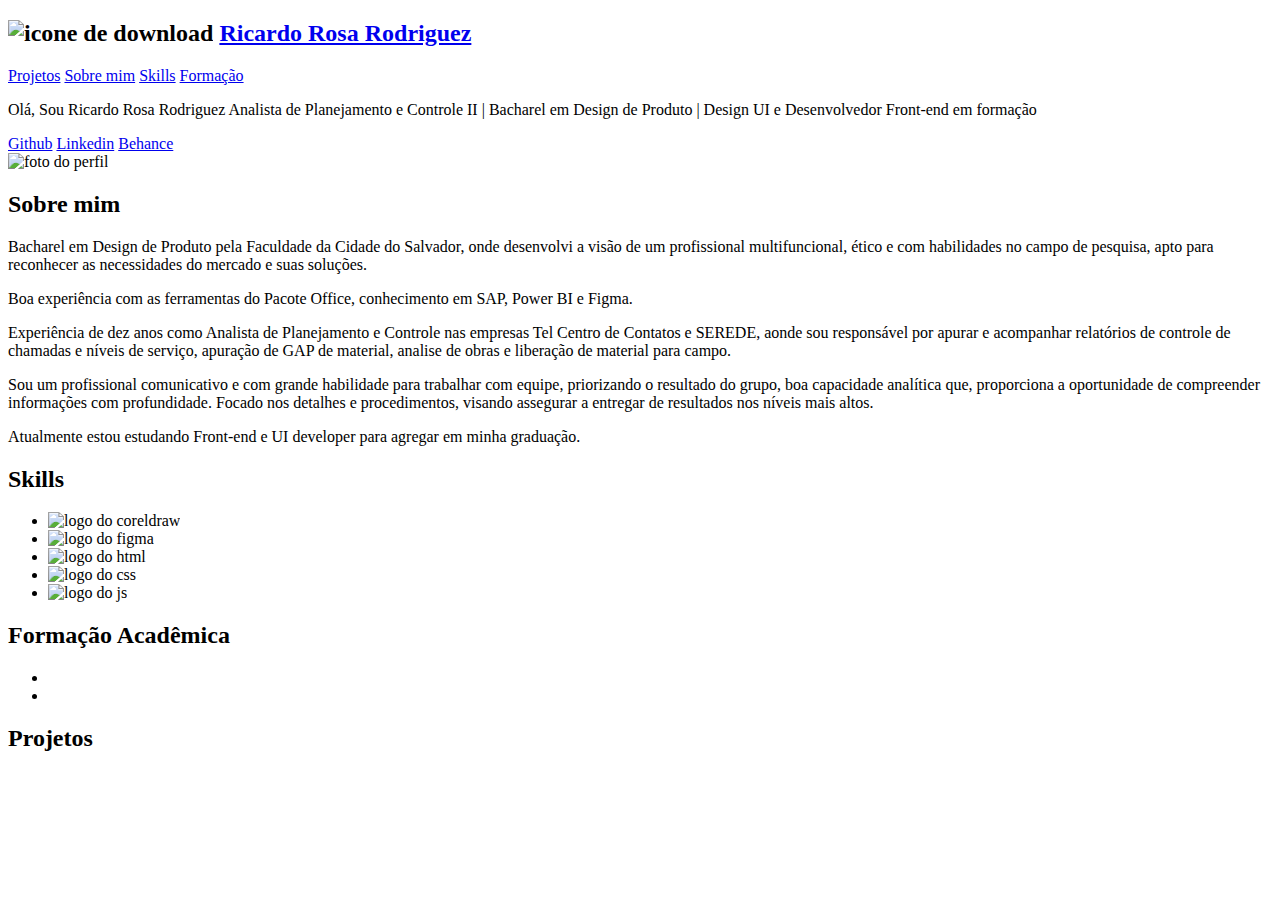
==== index.html @ 327ff226 "up" ====
<!DOCTYPE html>
<html lang="pt-br">
<head>
    <meta charset="UTF-8">
    <meta http-equiv="X-UA-Compatible" content="IE=edge">
    <meta name="viewport" content="width=device-width, initial-scale=1.0">
    <link rel="stylesheet" href="./css/reset.css">
    <link rel="stylesheet" href="./css/geral.css">
    <link rel="stylesheet" href="./css/cabecalho.css">
    <link rel="stylesheet" href="./css/apresentacao.css">
    <link rel="stylesheet" href="./css/sobre.css">
    <link rel="stylesheet" href="./css/skill.css">
    <link rel="stylesheet" href="./css/formacao.css">
    <title>Portifólio - Ricardo Rodriguez</title>
</head>
<body>
    <header class="cabecalhoPrincipal">
        <div class="container">
            <h2 class="cabecalhoPrincipal-download">
                <img src="./imagem/material-symbols_download-rounded.png" alt="icone de download">
                <a class="cabecalhoPrincipal-download-link" href="#">Ricardo Rosa Rodriguez</a>
            </h2>
            <nav class="cabecalhoPrincipal-nav">
                <a class="cabecalhoPrincipal-nav-link" href="#">Projetos</a>
                <a class="cabecalhoPrincipal-nav-link" href="#sobre-link">Sobre mim</a>
                <a class="cabecalhoPrincipal-nav-link" href="#skill-link">Skills</a>
                <a class="cabecalhoPrincipal-nav-link" href="#formacao-link">Formação</a>
            </nav>
        </div>
    </header>
    <main class="apresentacao">
        <div class="container-apresentacao">      
            <p class="apresentacao-paragrafo"> <span class="apresentacao-nome">Olá, Sou Ricardo Rosa Rodriguez</span> Analista de Planejamento e Controle II | Bacharel em Design de Produto | 
                Design UI e Desenvolvedor Front-end em formação
            </p>
            <div class="capa-link">
                
                <a class="apresentacao-link" href=" https://github.com/cadorodriguez ">Github</a>
                <a class="apresentacao-link" href="https://www.linkedin.com/in/ricardorrodriguez/">Linkedin</a>
                <a class="apresentacao-link" href="https://www.behance.net/cadorodriguez">Behance</a>
            
            </div>
        </div>
        <section class="container-capa">
            <div>
                <img class="capa-foto" src="./imagem/foto.png" alt="foto do perfil">                
            </div>
        </section>
    </main>
    <section class="container-sobre">
        <div class="sobre-titulo">
            <h2 id="sobre-link">Sobre mim</h2>
        </div>
        <div  class="sobre-paragrafo">
            <p>Bacharel em Design de Produto pela Faculdade da Cidade do Salvador, onde desenvolvi a visão de um profissional multifuncional,
            ético e com habilidades no campo de pesquisa, apto para reconhecer as necessidades do mercado e suas soluções. </p>
            <p>Boa experiência com as ferramentas do Pacote Office, conhecimento em SAP, Power BI e Figma. </p>
            <p>Experiência de dez anos como Analista de Planejamento e Controle nas empresas Tel Centro de Contatos e SEREDE, aonde sou responsável por apurar e 
            acompanhar relatórios de controle de chamadas e níveis de serviço, apuração de GAP de material, analise de obras e liberação de material para campo. </p>
            <p>Sou um profissional comunicativo e com grande habilidade para trabalhar com equipe, priorizando o resultado do grupo, boa capacidade analítica que, proporciona a oportunidade de compreender 
            informações com profundidade. Focado nos detalhes e procedimentos, visando assegurar a entregar de resultados nos níveis mais altos.</p>
            <p>Atualmente estou estudando Front-end e UI developer para agregar em minha graduação.</p>
        </div>

    </section>
    <section class="container-skill">
        <div class="skill-titulo">
            <h2 id="skill-link">Skills</h2>
        </div>
        <div class="skill-logo">
            <ul class="skill-conteudo">
                <li class="skill-curso"><img src="./imagem/corel-sk.png" alt="logo do coreldraw"></li>
                <li class="skill-curso"><img src="./imagem/figma-sk.png" alt="logo do figma"></li>
                <li class="skill-curso"><img src="./imagem/html-sk.png" alt="logo do html"></li>
                <li class="skill-curso"><img src="./imagem/css-sk.png" alt="logo do css"></li>
                <li class="skill-curso"><img src="./imagem/js-sk.png" alt="logo do js"></li>
            </ul>
        </div>
    </section>
    <section class="container-formacao">
        <div class="formacao-titulo">
            <h2 id="formacao-link">Formação Acadêmica</h2>
        </div>
        <div class="formacao-conteudo">
            <ul class="formacao-ul">
                <li class="formacao-curso"><img src="./imagem/ftc.png" alt=""></li>
                <li class="formacao-curso"><img src="./imagem/unifacs-form.png" alt=""></li>
            </ul>
        </div>
    </section>
    <section>
        <div>
            <h2>Projetos</h2>
        </div>
        <div>

        </div>
    </section>

         
    
</body>
</html>
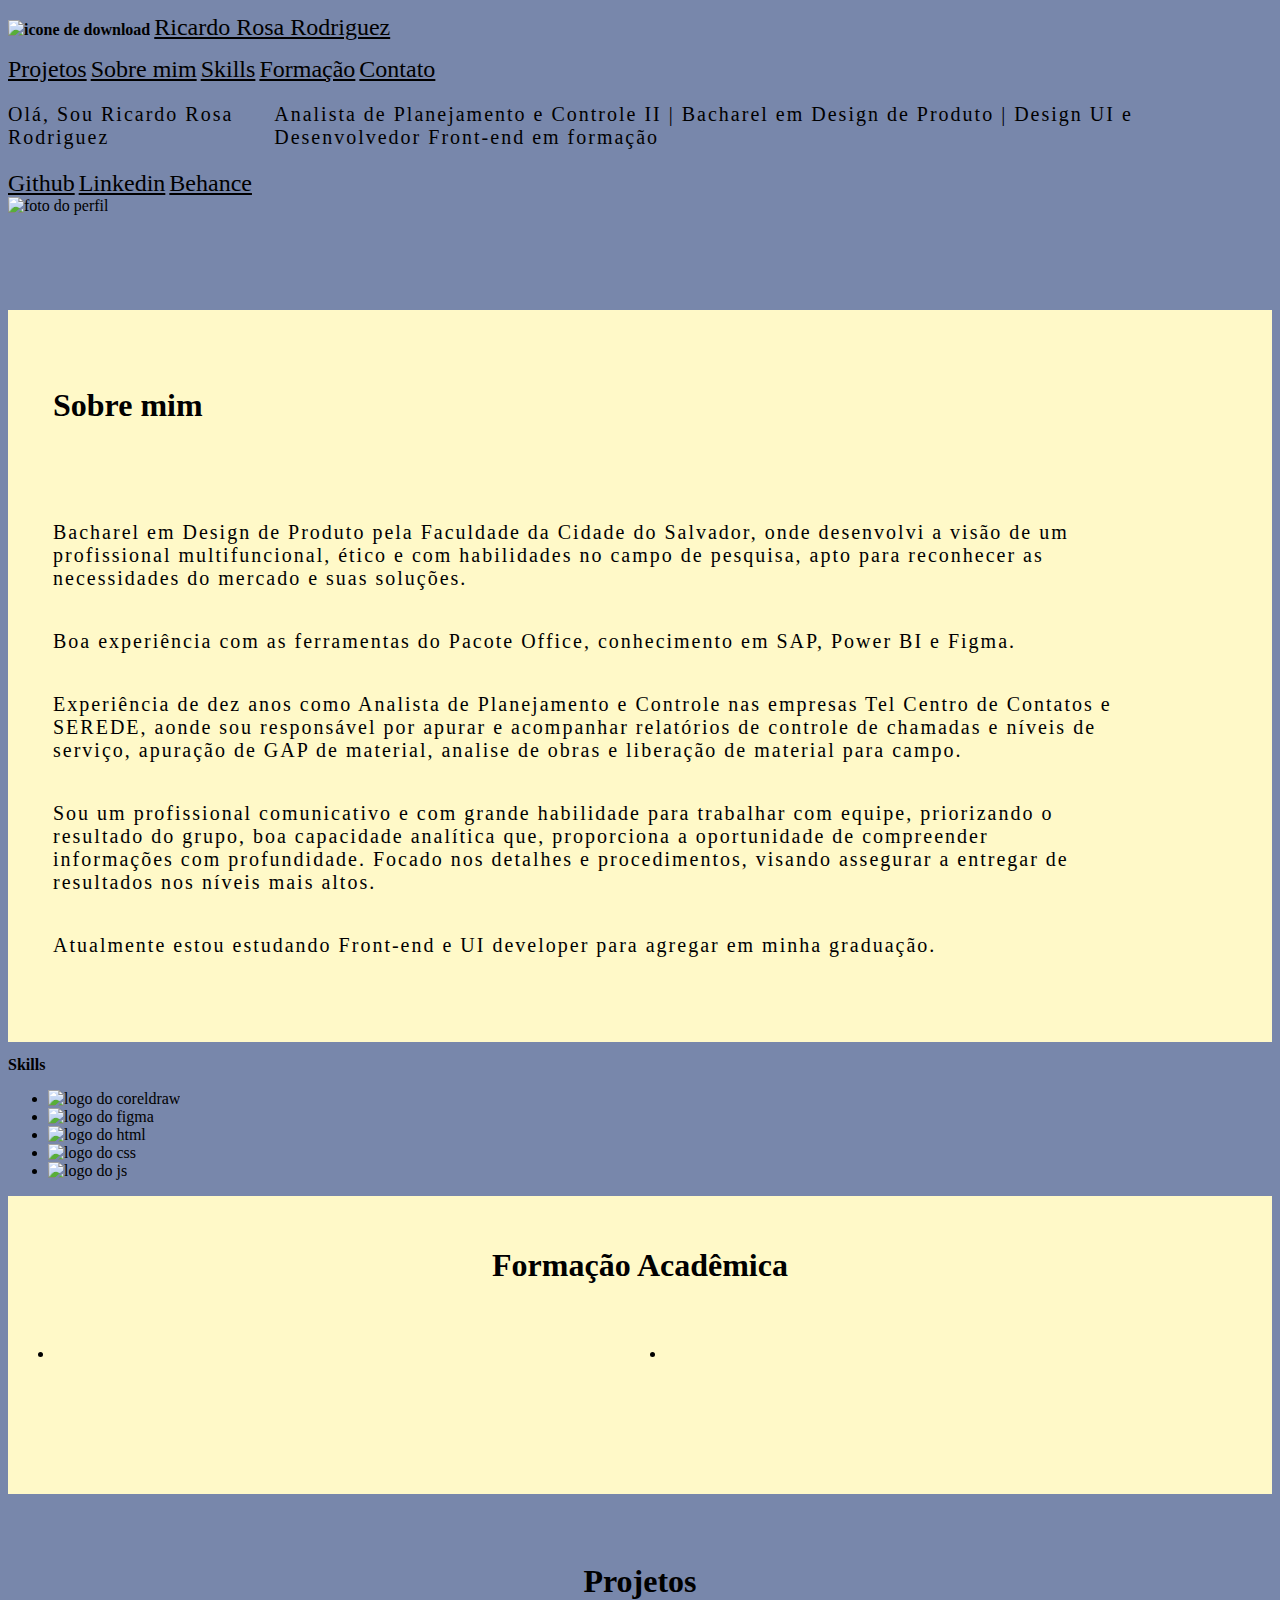
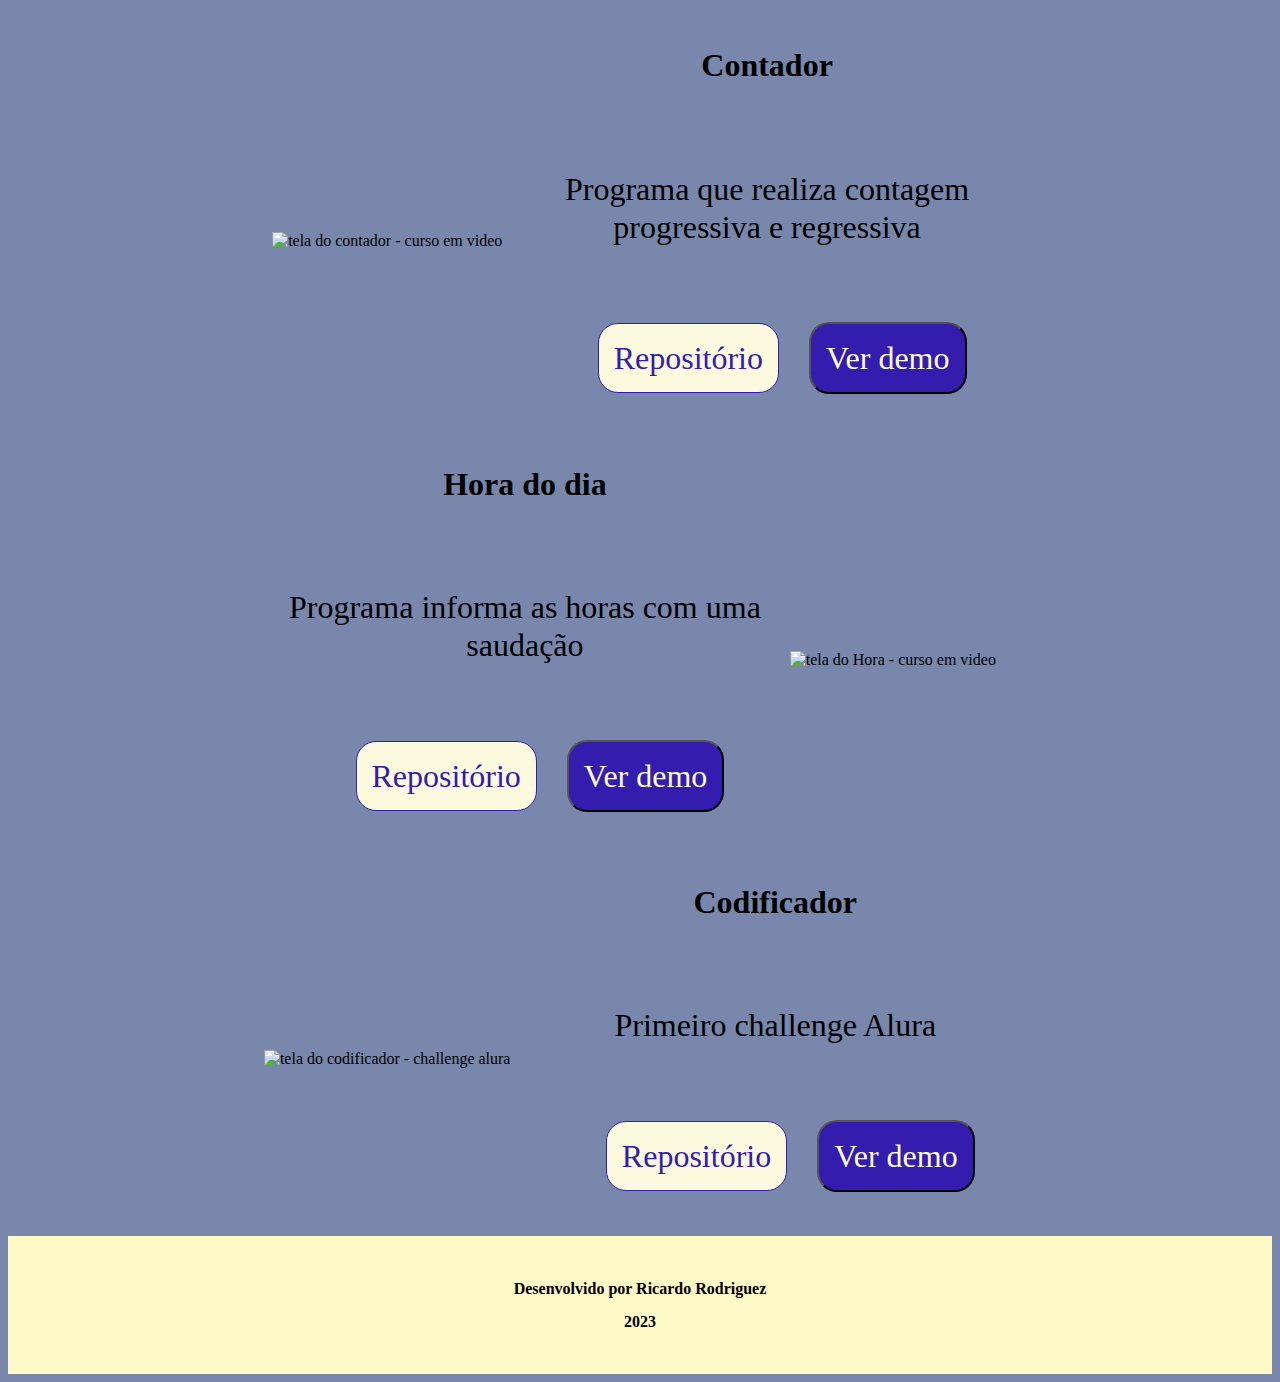
==== commit 9082d46c: "submit" ====
--- a/index.html
+++ b/index.html
@@ -11,7 +11,9 @@
     <link rel="stylesheet" href="./css/sobre.css">
     <link rel="stylesheet" href="./css/skill.css">
     <link rel="stylesheet" href="./css/formacao.css">
-    <title>Portifólio - Ricardo Rodriguez</title>
+    <link rel="stylesheet" href="./css/footer.css">
+    <link rel="stylesheet" href="./css/projeto.css">
+    <title>Portifólio | Ricardo Rodriguez</title>
 </head>
 <body>
     <header class="cabecalhoPrincipal">
@@ -21,10 +23,11 @@
                 <a class="cabecalhoPrincipal-download-link" href="#">Ricardo Rosa Rodriguez</a>
             </h2>
             <nav class="cabecalhoPrincipal-nav">
-                <a class="cabecalhoPrincipal-nav-link" href="#">Projetos</a>
+                <a class="cabecalhoPrincipal-nav-link" href="#projetos">Projetos</a>
                 <a class="cabecalhoPrincipal-nav-link" href="#sobre-link">Sobre mim</a>
                 <a class="cabecalhoPrincipal-nav-link" href="#skill-link">Skills</a>
                 <a class="cabecalhoPrincipal-nav-link" href="#formacao-link">Formação</a>
+                <a class="cabecalhoPrincipal-nav-link" href="https://wa.me/5571988790826" target="_blank">Contato</a>
             </nav>
         </div>
     </header>
@@ -88,14 +91,52 @@
             </ul>
         </div>
     </section>
-    <section>
-        <div>
-            <h2>Projetos</h2>
+    <section class="projetos-secao">
+        <h2 class="projetos-titulo">Projetos</h2>
+            <div class="container-projetos">
+                <div class="projetos-img-curso"><img src="./imagem/contador.png" alt="tela do contador - curso em video"></div>
+                <div class="container-botao">
+                    <h2 class="botao-titulo">Contador</h2>
+                    <h3 class="botao-desc">Programa que realiza contagem progressiva e regressiva</h3>
+                    <div class="projeto-botao">
+                       <a href="https://github.com/cadorodriguez/ContadorCursoEmVideo" target="_blank"><button class="botao-repo">Repositório</button></a> 
+                       <a href="https://cadorodriguez.github.io/ContadorCursoEmVideo/" target="_blank"><button class="botao-demo">Ver demo</button></a> 
+                    </div>
+                </div>
+            </div>
+    </section>
+    <section class="projetos-secao">
+                <div class="container-projetos1">
+                <div class="projetos-img-curso"><img src="./imagem/hora.png" alt="tela do Hora - curso em video"></div>
+                <div class="container-botao">
+                    <h2 class="botao-titulo">Hora do dia</h2>
+                    <h3 class="botao-desc">Programa informa as horas com uma saudação</h3>
+                    <div class="projeto-botao">
+                       <a href="https://github.com/cadorodriguez/HorasDoDia-CursoEmVideo" target="_blank"><button class="botao-repo">Repositório</button></a> 
+                       <a href="https://cadorodriguez.github.io/HorasDoDia-CursoEmVideo/" target="_blank"><button class="botao-demo">Ver demo</button></a> 
+                    </div>
+                </div>
+            </div>
+    </section>
+    <section class="projetos-secao">
+        <div class="container-projetos">
+        <div class="projetos-img-curso"><img src="./imagem/codificador.png" alt="tela do codificador - challenge alura"></div>
+        <div class="container-botao">
+            <h2 class="botao-titulo">Codificador</h2>
+            <h3 class="botao-desc">Primeiro challenge Alura</h3>
+            <div class="projeto-botao">
+               <a href="https://github.com/cadorodriguez/Decodificador" target="_blank"><button class="botao-repo">Repositório</button></a> 
+               <a href="https://cadorodriguez.github.io/Decodificador/" target="_blank"><button class="botao-demo">Ver demo</button></a> 
+            </div>
         </div>
-        <div>
-
+    </div>
+</section>
+    <footer>
+        <div class="footer">
+            <h2>Desenvolvido por Ricardo Rodriguez</h2>
+            <h2>2023</h2>
         </div>
-    </section>
+    </footer>
 
          
     
--- a/css/geral.css
+++ b/css/geral.css
@@ -0,0 +1,49 @@
+body{
+    background: #7887AB;
+  
+}
+h1{
+font-family: 'Roboto';
+font-style: normal;
+font-weight: 700;
+font-size: 32px;
+line-height: 38px;
+color: black;
+}
+h2{
+font-family: 'Roboto';
+font-style: normal;
+font-weight: 700;
+font-size: 16px;
+line-height: 19px;
+color: black;
+}
+p{
+font-family: 'Roboto';
+font-style: normal;
+font-weight: 400;
+font-size: 20px;
+line-height: 23px;
+display: flex;
+align-items: center;
+letter-spacing: 0.1em;
+color: black;
+}
+
+a{
+font-family: 'Roboto';
+font-style: normal;
+font-weight: 400;
+font-size: 24px;
+line-height: 28px;
+color: #000000;
+}
+
+
+a:hover{
+    color: #341CAF;
+    text-decoration: underline;
+    font-weight: 100;
+}
+
+
--- a/css/sobre.css
+++ b/css/sobre.css
@@ -0,0 +1,46 @@
+.container-sobre{
+    background: #FFF9C8;
+    display: flex;
+    align-items: center;
+    justify-content: space-between;
+    flex-direction: column;
+    flex-wrap: wrap;
+    align-items: flex-start;
+    margin-top: 95px;
+
+}
+
+.sobre-titulo{
+    display: flex;
+    align-items: center;
+    margin-top: 50px;
+    margin-left: 45px;
+    margin-bottom: 50px;
+}
+
+.sobre-titulo h2{
+    font-family: 'Roboto';
+    font-style: normal;
+    font-weight: 700;
+    font-size: 32px;
+    line-height: 38px;
+    color: black;
+}
+
+.sobre-paragrafo{
+    display: flex;
+    flex-direction: column;
+    align-content: center;
+    align-items: flex-start;
+    margin: 0px 157px 65px 45px;
+}
+
+.sobre-paragrafo p{
+    font-family: 'Roboto';
+    font-style: normal;
+    font-weight: 400;
+    font-size: 20px;
+    line-height: 23px;
+    color: #000000;
+}
+
--- a/css/formacao.css
+++ b/css/formacao.css
@@ -0,0 +1,44 @@
+.container-formacao{
+display: flex;
+flex-direction: column;
+background: #FFF9C8;
+}
+
+.container-formacao .formacao-titulo{
+    background: #FFF9C8;
+    display: flex;
+    flex-direction: row;
+    justify-content: center;
+}
+
+.formacao-titulo h2{
+    font-family: 'Roboto';
+    font-style: normal;
+    font-weight: 700;
+    font-size: 32px;
+    line-height: 38px;
+    color: #000000;
+    margin-top: 50px;
+    margin-bottom: 45px;
+}
+
+.formacao-conteudo{
+    display: flex;
+    flex-direction: column;
+    justify-content: space-between;
+    flex-wrap: wrap;
+    background: #FFF9C8;
+}
+
+.formacao-ul{
+    display: flex;
+    flex-direction: row;
+    flex-wrap: wrap;
+    justify-content: space-around;
+    align-items: center;
+    padding-bottom: 115px;
+}
+
+.formacao-curso{
+    width: 600px;
+}--- a/css/footer.css
+++ b/css/footer.css
@@ -0,0 +1,8 @@
+footer{
+    display: flex;
+    align-items: center;
+    background: #FFF9C8;
+    padding: 30px;
+    text-align: center;
+    flex-direction: column;
+}--- a/css/projeto.css
+++ b/css/projeto.css
@@ -0,0 +1,143 @@
+.projetos-secao{
+    width: 100%;
+}
+
+.projetos-titulo{
+    font-family: 'Roboto';
+    font-style: normal;
+    font-weight: 700;
+    font-size: 32px;
+    line-height: 38px;
+    color: #000000;
+    padding-top: 48px;
+}
+
+.container-projetos{
+    display: flex;
+    flex-direction: row;
+    flex-wrap: wrap;
+    align-content: space-between;
+    justify-content: center;
+    align-items: center;
+
+}
+
+.container-projetos1{
+    display: flex;
+    flex-direction: row-reverse;
+    flex-wrap: wrap;
+    align-content: space-between;
+    justify-content: center;
+    align-items: center;
+}
+
+
+
+.projetos-titulo{
+  text-align: center;
+  margin: 20px 0;
+}
+
+.projetos-img-curso{
+    padding: 12px;
+}
+
+.container-projetos .projetos-img-curso{
+    display: flex;
+    flex-direction: column;
+    flex-wrap: wrap;
+    margin-top: 25px;
+}
+
+.container-projetos1 .projetos-img-curso{
+    display: flex;
+    flex-direction: column;
+    flex-wrap: wrap;
+    margin-top: 25px;
+    }
+
+.container-projetos .container-botao{
+    display: flex;
+    flex-direction: column;
+    flex-wrap: wrap;
+    align-items: center;
+    justify-content: center;
+    width: 40%;
+}
+
+.container-projetos1 .container-botao{
+    display: flex;
+    flex-direction: column;
+    flex-wrap: wrap;
+    align-items: center;
+    justify-content: center;
+    width: 40%;
+}
+
+.botao-titulo{
+    font-family: 'Roboto';
+    font-style: normal;
+    font-weight: 700;
+    font-size: 32px;
+    line-height: 38px;
+    color: black;
+    padding-bottom: 27px;
+}
+
+.botao-desc{
+    font-family: 'Roboto';
+    font-style: normal;
+    font-weight: 300;
+    font-size: 32px;
+    line-height: 38px;
+    color: #000000;
+}
+
+.botao-repo{
+
+    background: #FCFADE;
+    border: 1px solid #341CAF;
+    border-radius: 20px;
+    box-sizing: border-box;
+    font-family: 'Roboto';
+    font-style: normal;
+    margin: 30px;
+    font-weight: 300;
+    font-size: 32px;
+    line-height: 38px;
+    color: #341CAF;
+    cursor: pointer;
+}
+
+.botao-demo{
+    background: #341CAF;
+    border-radius: 20px;
+    font-family: 'Roboto';
+    font-style: normal;
+    font-weight: 300;
+    font-size: 32px;
+    line-height: 38px;
+    color: #FCFADE;
+    cursor: pointer;
+}
+
+.projeto-botao{
+    display: flex;
+    flex-direction: row;
+    flex-wrap: wrap;
+    align-items: center;
+    justify-content: space-between;
+    padding: 15px;
+
+}
+
+.botao-desc{
+    text-align: center;
+}
+
+.botao-repo{
+    padding: 15px;
+}
+.botao-demo{
+    padding: 15px;
+}
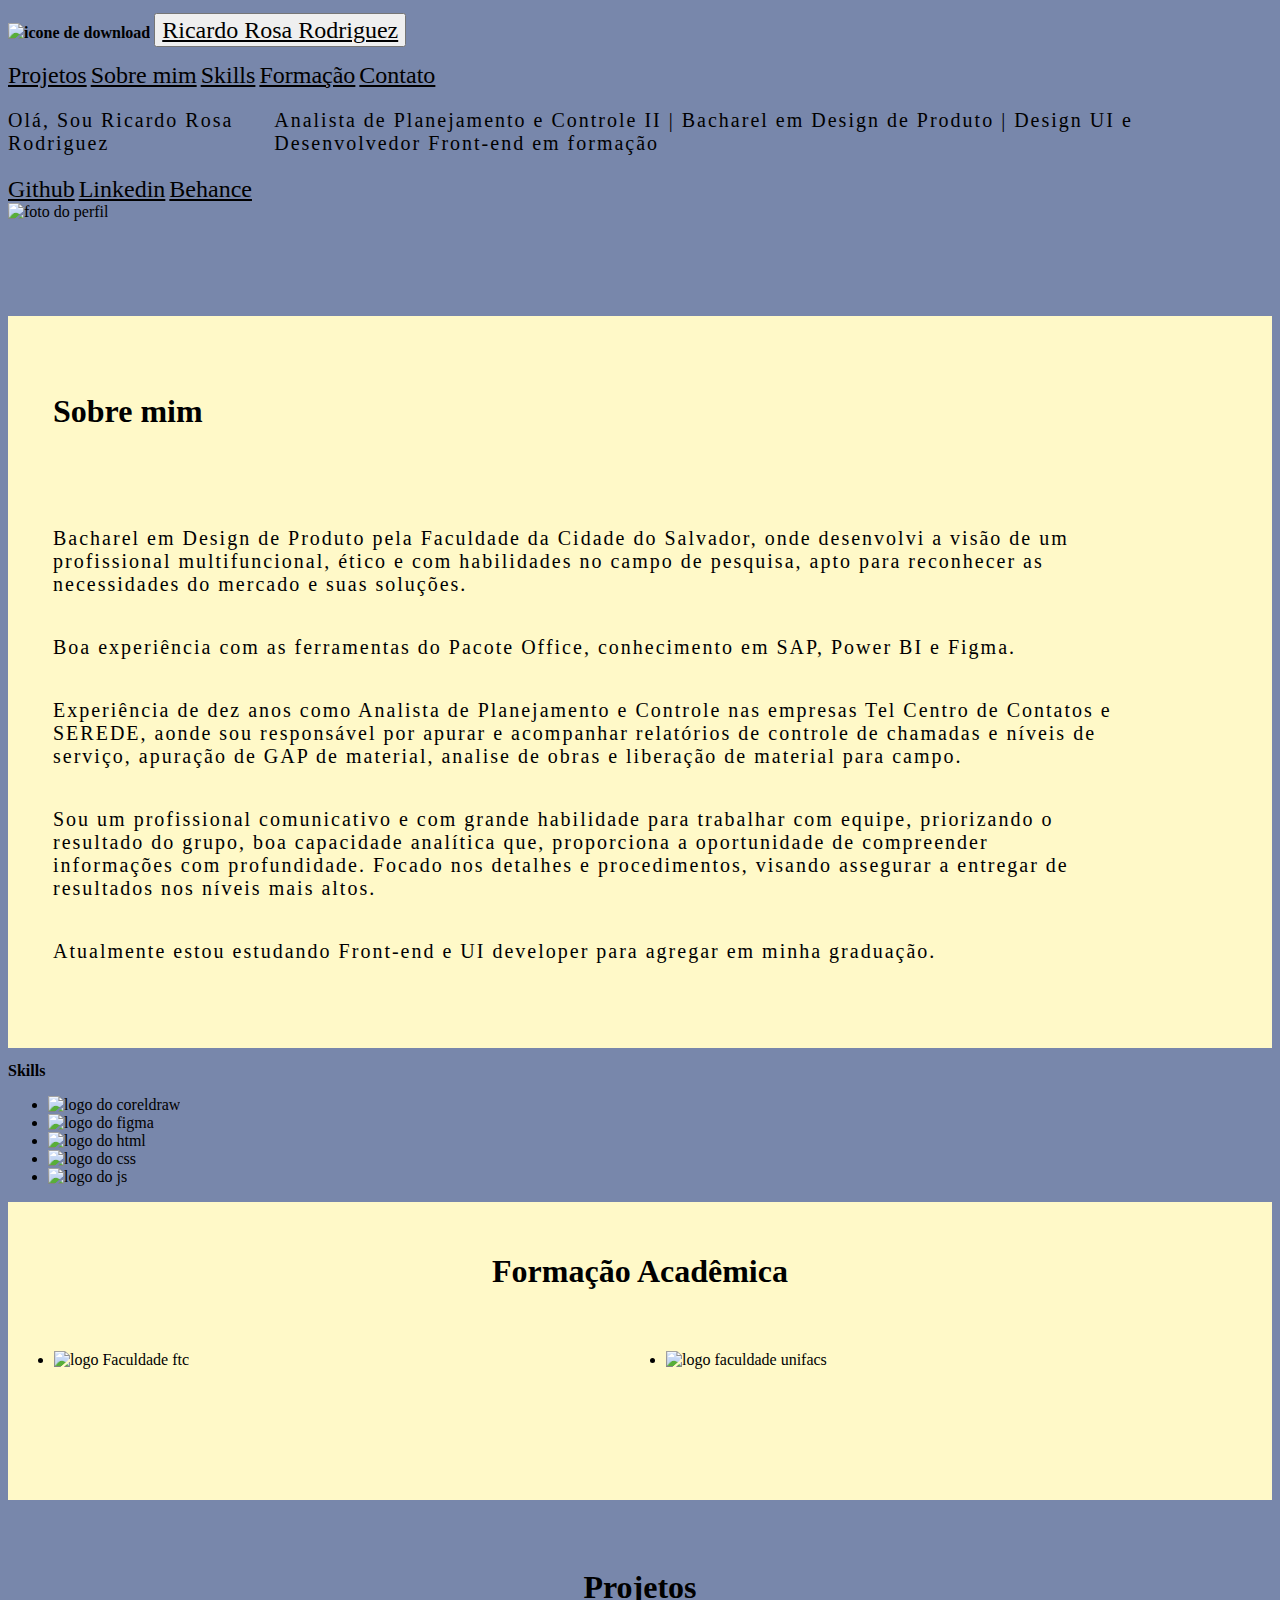
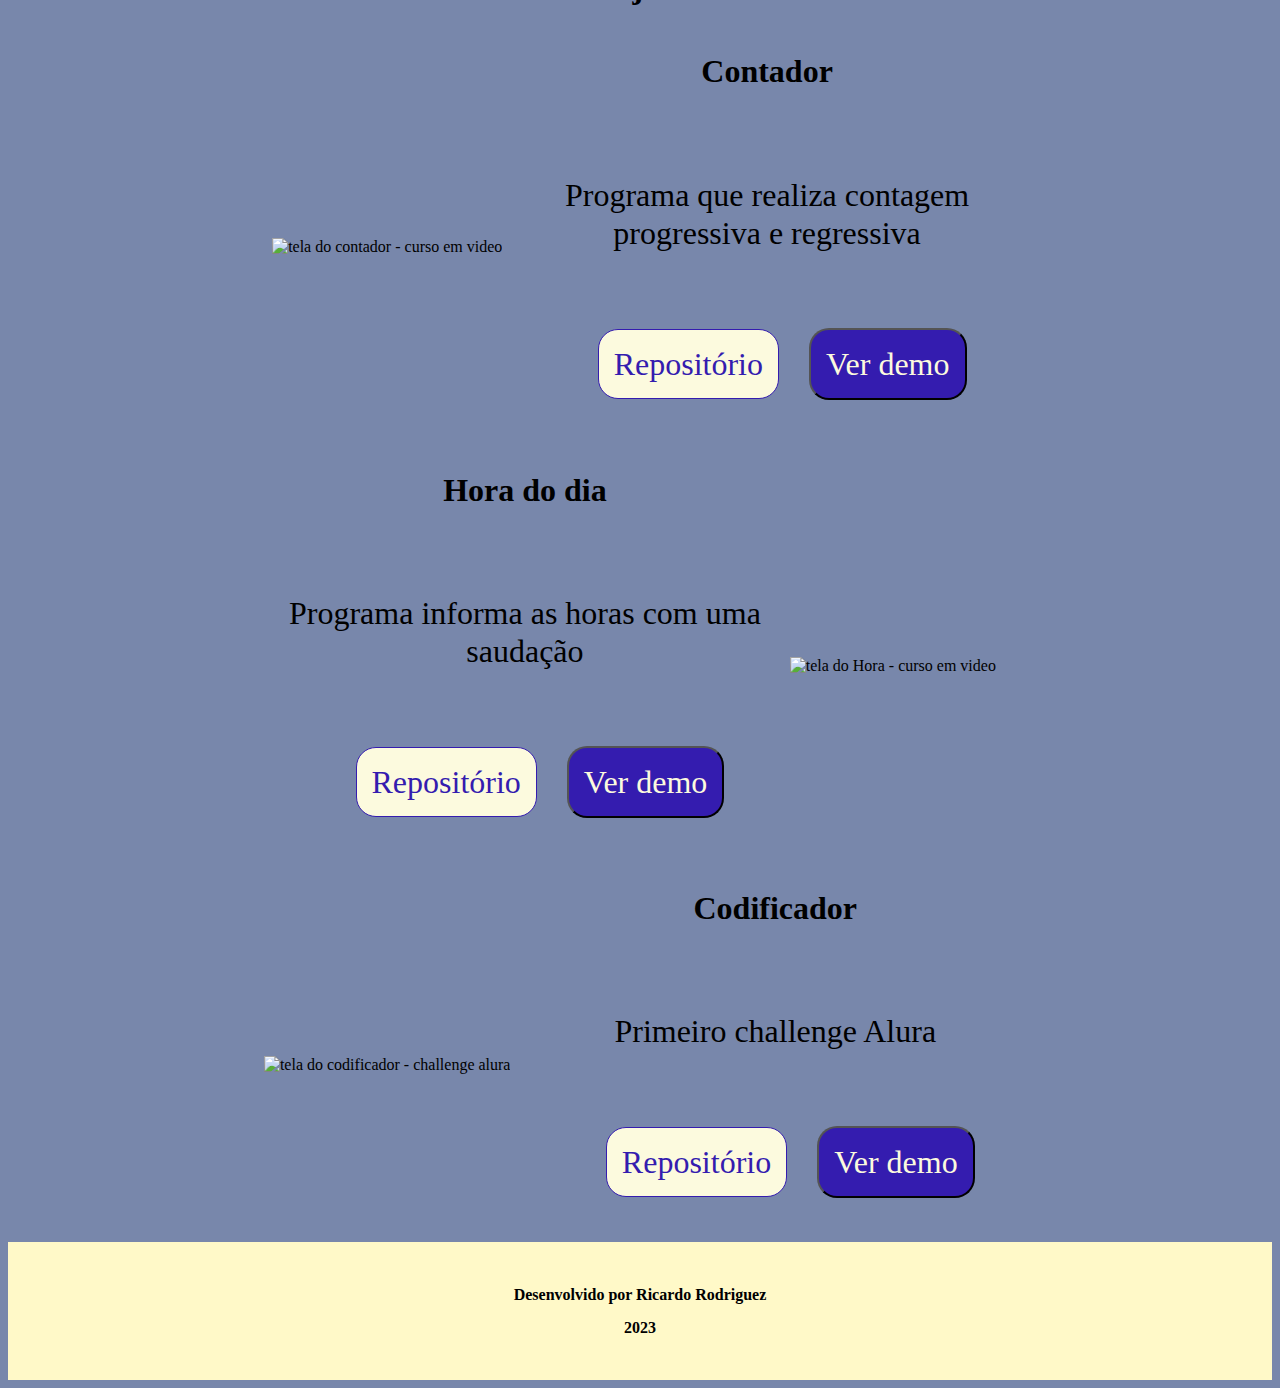
==== commit 22bb0d8b: "submit" ====
--- a/index.html
+++ b/index.html
@@ -13,15 +13,18 @@
     <link rel="stylesheet" href="./css/formacao.css">
     <link rel="stylesheet" href="./css/footer.css">
     <link rel="stylesheet" href="./css/projeto.css">
+    <link rel="stylesheet" href="./css/responsividade.css">
     <title>Portifólio | Ricardo Rodriguez</title>
 </head>
 <body>
     <header class="cabecalhoPrincipal">
         <div class="container">
-            <h2 class="cabecalhoPrincipal-download">
-                <img src="./imagem/material-symbols_download-rounded.png" alt="icone de download">
-                <a class="cabecalhoPrincipal-download-link" href="#">Ricardo Rosa Rodriguez</a>
+            
+            <h2 class="cabecalhoPrincipal-download">                
+                <img  class="cabecalhoPrincipal-img" src="./imagem/material-symbols_download-rounded.png" alt="icone de download">  
+                <button onclick="gerarPdf()" ><a class="cabecalhoPrincipal-download-link" href="#">Ricardo Rosa Rodriguez</a></button>
             </h2>
+            
             <nav class="cabecalhoPrincipal-nav">
                 <a class="cabecalhoPrincipal-nav-link" href="#projetos">Projetos</a>
                 <a class="cabecalhoPrincipal-nav-link" href="#sobre-link">Sobre mim</a>
@@ -72,11 +75,11 @@
         </div>
         <div class="skill-logo">
             <ul class="skill-conteudo">
-                <li class="skill-curso"><img src="./imagem/corel-sk.png" alt="logo do coreldraw"></li>
-                <li class="skill-curso"><img src="./imagem/figma-sk.png" alt="logo do figma"></li>
-                <li class="skill-curso"><img src="./imagem/html-sk.png" alt="logo do html"></li>
-                <li class="skill-curso"><img src="./imagem/css-sk.png" alt="logo do css"></li>
-                <li class="skill-curso"><img src="./imagem/js-sk.png" alt="logo do js"></li>
+                <li class="skill-curso"><img class="skill-img" src="./imagem/corel-sk.png" alt="logo do coreldraw"></li>
+                <li class="skill-curso"><img class="skill-img" src="./imagem/figma-sk.png" alt="logo do figma"></li>
+                <li class="skill-curso"><img class="skill-img" src="./imagem/html-sk.png" alt="logo do html"></li>
+                <li class="skill-curso"><img class="skill-img" src="./imagem/css-sk.png" alt="logo do css"></li>
+                <li class="skill-curso"><img class="skill-img" src="./imagem/js-sk.png" alt="logo do js"></li>
             </ul>
         </div>
     </section>
@@ -86,8 +89,8 @@
         </div>
         <div class="formacao-conteudo">
             <ul class="formacao-ul">
-                <li class="formacao-curso"><img src="./imagem/ftc.png" alt=""></li>
-                <li class="formacao-curso"><img src="./imagem/unifacs-form.png" alt=""></li>
+                <li class="formacao-curso"><img class="fomacao-img" src="./imagem/ftc.png" alt="logo Faculdade ftc"></li>
+                <li class="formacao-curso"><img class="fomacao-img" src="./imagem/unifacs-form.png" alt="logo faculdade unifacs"></li>
             </ul>
         </div>
     </section>
@@ -137,7 +140,9 @@
             <h2>2023</h2>
         </div>
     </footer>
-
+    <script src="https://cdnjs.cloudflare.com/ajax/libs/pdf.js/3.4.120/pdf.min.js" integrity="sha512-ml/QKfG3+Yes6TwOzQb7aCNtJF4PUyha6R3w8pSTo/VJSywl7ZreYvvtUso7fKevpsI+pYVVwnu82YO0q3V6eg==" 
+    crossorigin="anonymous" referrerpolicy="no-referrer"></script>
+    <script src="./JS/convertPdf.js"></script>
          
     
 </body>
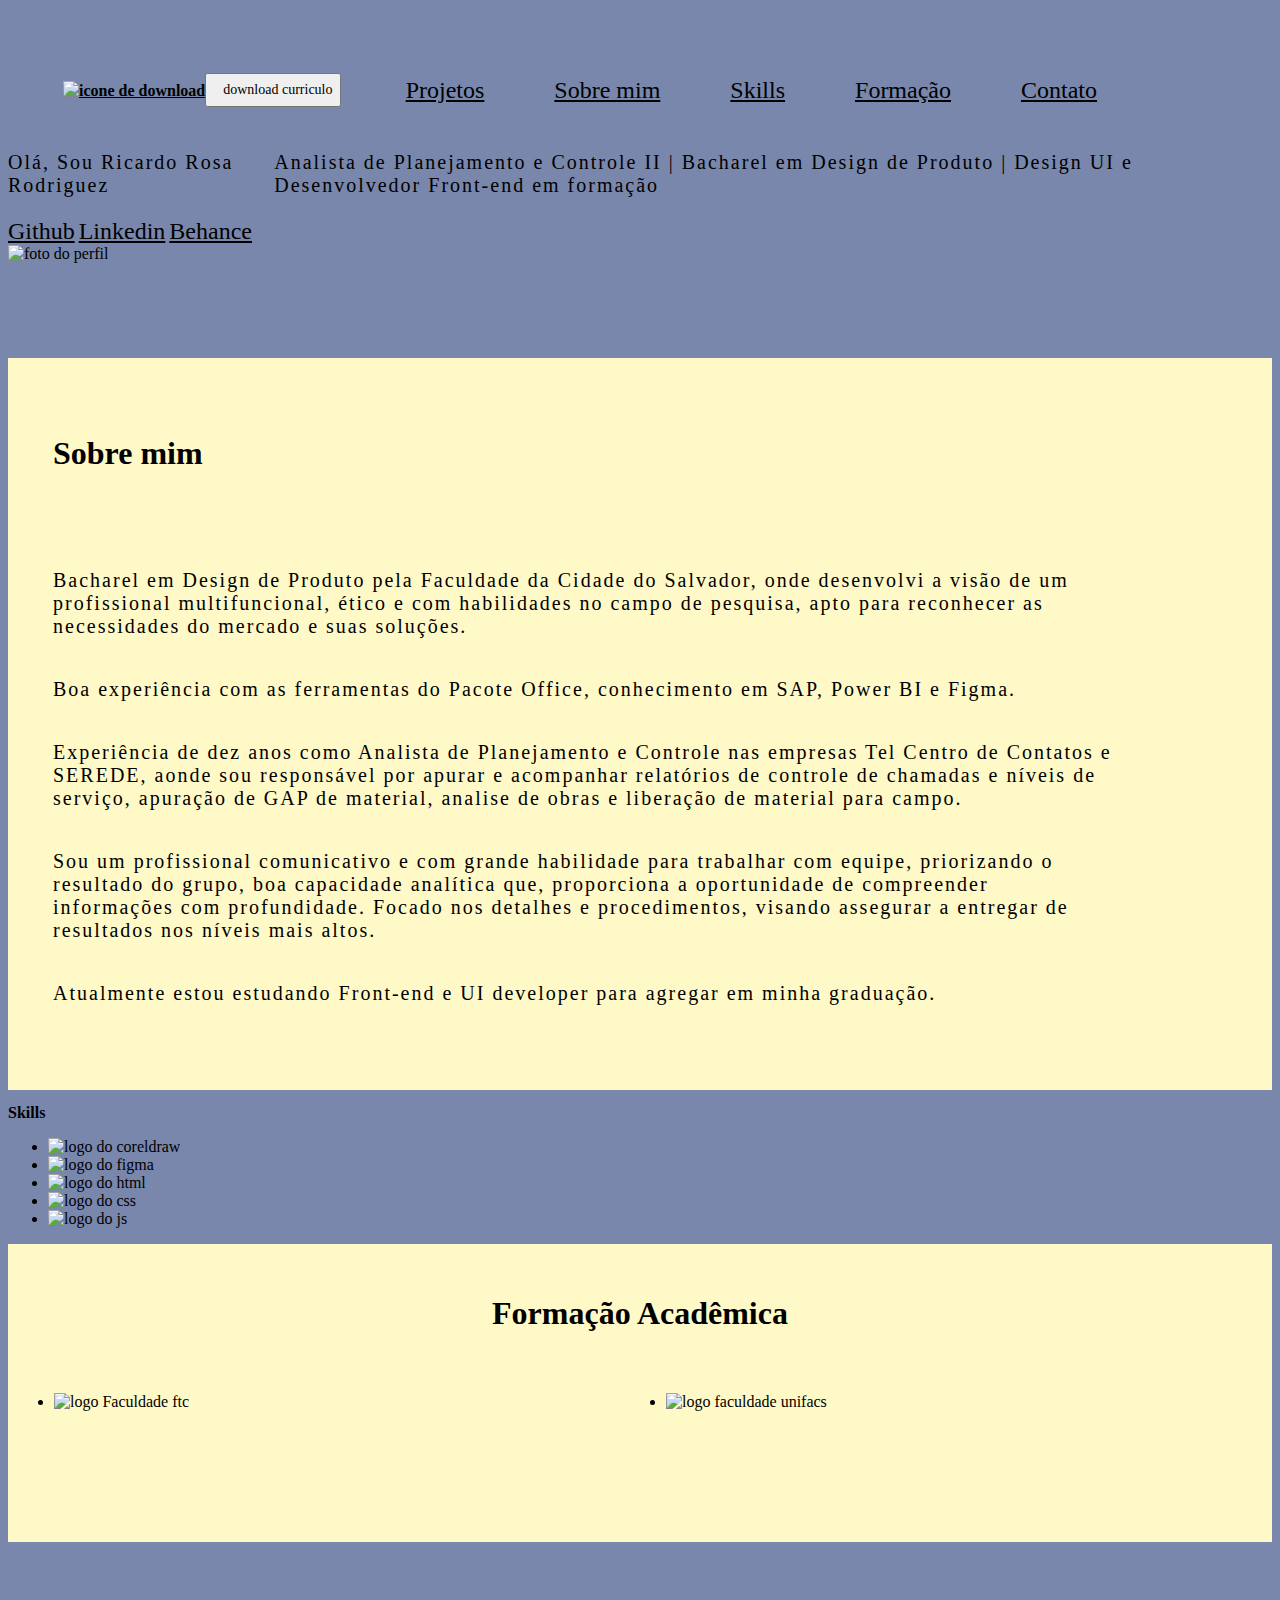
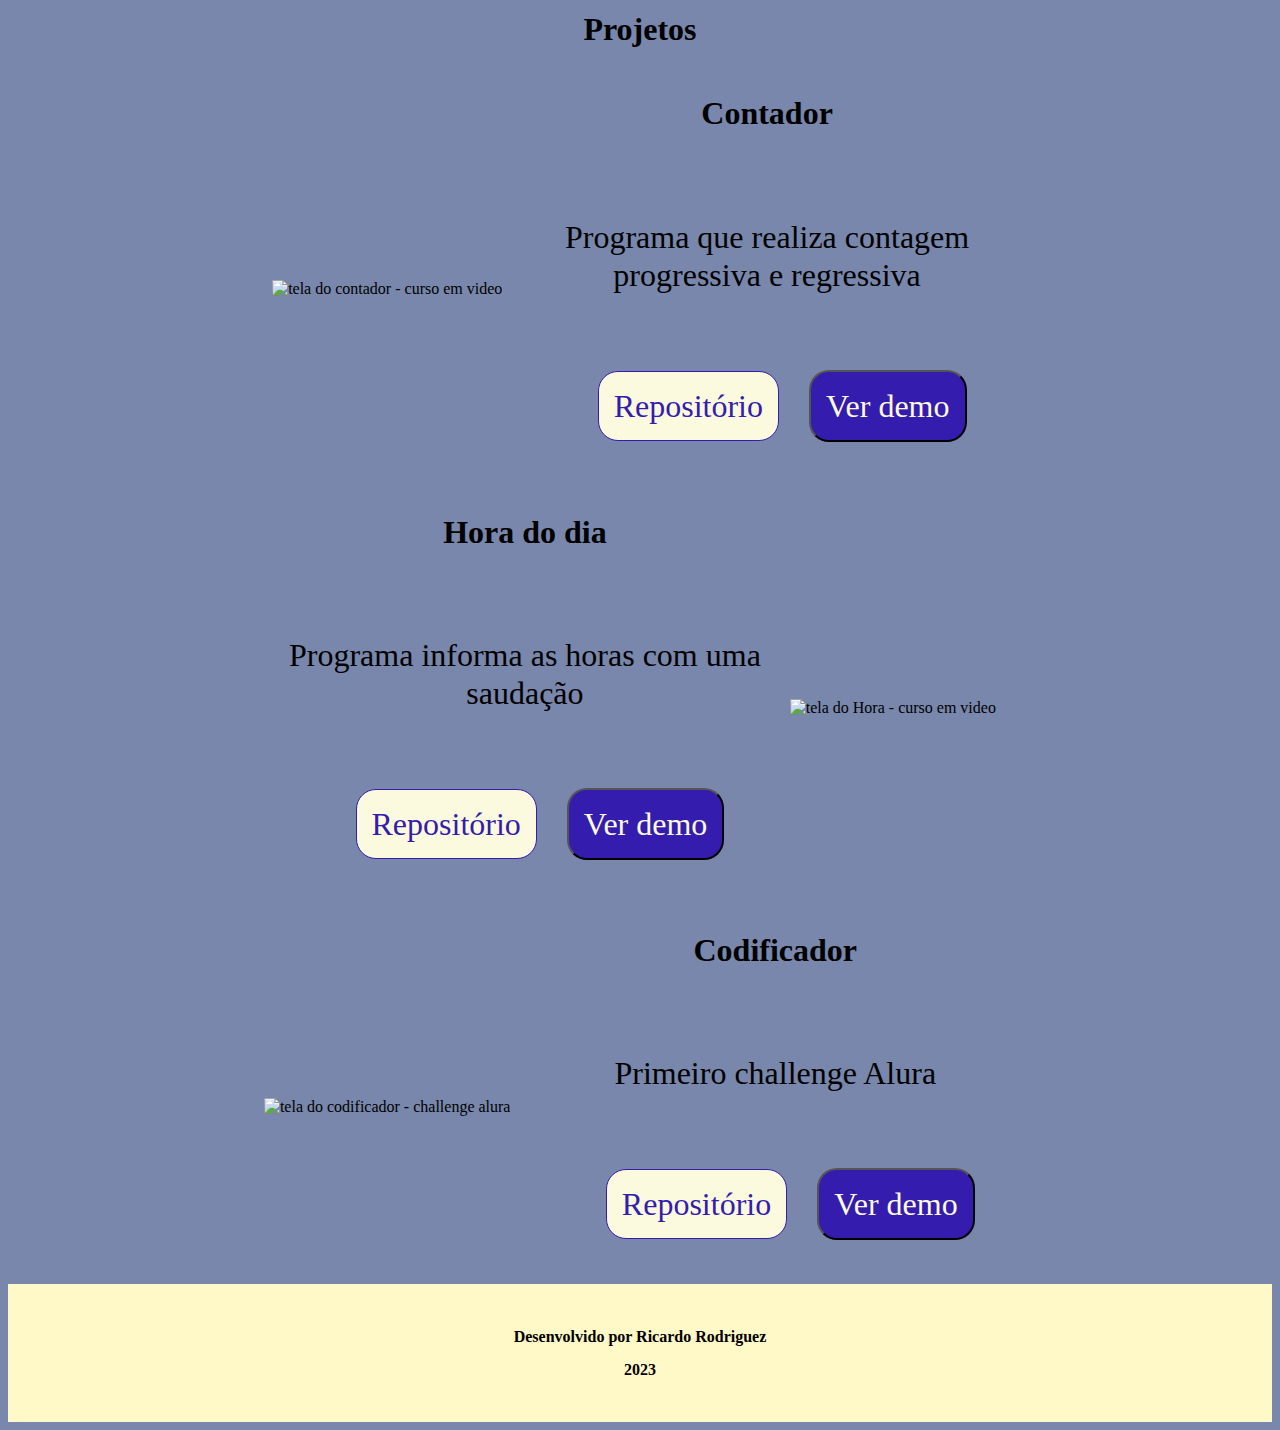
==== commit d090e3da: "submit" ====
--- a/index.html
+++ b/index.html
@@ -14,6 +14,7 @@
     <link rel="stylesheet" href="./css/footer.css">
     <link rel="stylesheet" href="./css/projeto.css">
     <link rel="stylesheet" href="./css/responsividade.css">
+  
     <title>Portifólio | Ricardo Rodriguez</title>
 </head>
 <body>
@@ -21,8 +22,9 @@
         <div class="container">
             
             <h2 class="cabecalhoPrincipal-download">                
-                <img  class="cabecalhoPrincipal-img" src="./imagem/material-symbols_download-rounded.png" alt="icone de download">  
-                <button onclick="gerarPdf()" ><a class="cabecalhoPrincipal-download-link" href="#">Ricardo Rosa Rodriguez</a></button>
+                <a class="cabecalhoPrincipal-download-link" href="#"><img  class="cabecalhoPrincipal-img" src="./imagem/material-symbols_download-rounded.png" alt="icone de download">  
+                <button onclick="gerarPdf()" ><a class="cabecalho-titulo-down">download curriculo</button></a> 
+             
             </h2>
             
             <nav class="cabecalhoPrincipal-nav">
@@ -93,9 +95,9 @@
                 <li class="formacao-curso"><img class="fomacao-img" src="./imagem/unifacs-form.png" alt="logo faculdade unifacs"></li>
             </ul>
         </div>
-    </section>
+    </section> 
     <section class="projetos-secao">
-        <h2 class="projetos-titulo">Projetos</h2>
+        <h2 id="projetos" class="projetos-titulo">Projetos</h2>
             <div class="container-projetos">
                 <div class="projetos-img-curso"><img src="./imagem/contador.png" alt="tela do contador - curso em video"></div>
                 <div class="container-botao">
@@ -140,8 +142,7 @@
             <h2>2023</h2>
         </div>
     </footer>
-    <script src="https://cdnjs.cloudflare.com/ajax/libs/pdf.js/3.4.120/pdf.min.js" integrity="sha512-ml/QKfG3+Yes6TwOzQb7aCNtJF4PUyha6R3w8pSTo/VJSywl7ZreYvvtUso7fKevpsI+pYVVwnu82YO0q3V6eg==" 
-    crossorigin="anonymous" referrerpolicy="no-referrer"></script>
+    <script src="https://cdnjs.cloudflare.com/ajax/libs/jspdf/1.4.1/jspdf.debug.js" integrity="sha512-6HmJ9Y5PZWQVCd4KUwIaSgtDskfsykB+Fvm8Nq98GVCMHstaVoX9jqDdwSyGCbmJy5eLs/DXgDE3SXRS+2B2yA==" crossorigin="anonymous" referrerpolicy="no-referrer"></script>
     <script src="./JS/convertPdf.js"></script>
          
     
--- a/css/cabecalho.css
+++ b/css/cabecalho.css
@@ -0,0 +1,48 @@
+.cabecalhoPrincipal-download{
+    display: flex;
+    align-items: center;
+    margin-left: 45px;
+}
+
+.cabecalho-titulo-down{
+    font-size: 14px;
+}
+
+.cabecalhoPrincipal-img{
+    width: 20px;
+}
+
+.cabecalho-curriculo{
+    display: none;
+    width: 2480px;
+    height: 3508px;
+}
+
+.cabecalhoPrincipal .container{
+    display: flex;
+    align-items: center;
+    justify-content: space-between;
+    margin-top: 60px;
+    margin-bottom: 30px;
+}
+
+.cabecalhoPrincipal-nav{
+    display: flex;
+    margin-right: 140px;
+}
+
+.cabecalhoPrincipal-nav-link{
+    margin: 0px 35px;  
+}
+
+
+.cabecalhoPrincipal-download-link{
+    font-family: 'Roboto';
+    font-style: normal;
+    font-weight: 700;
+    font-size: 16px;
+    line-height: 19px;
+    color: black;
+    margin-left: 10px;  
+}
+
